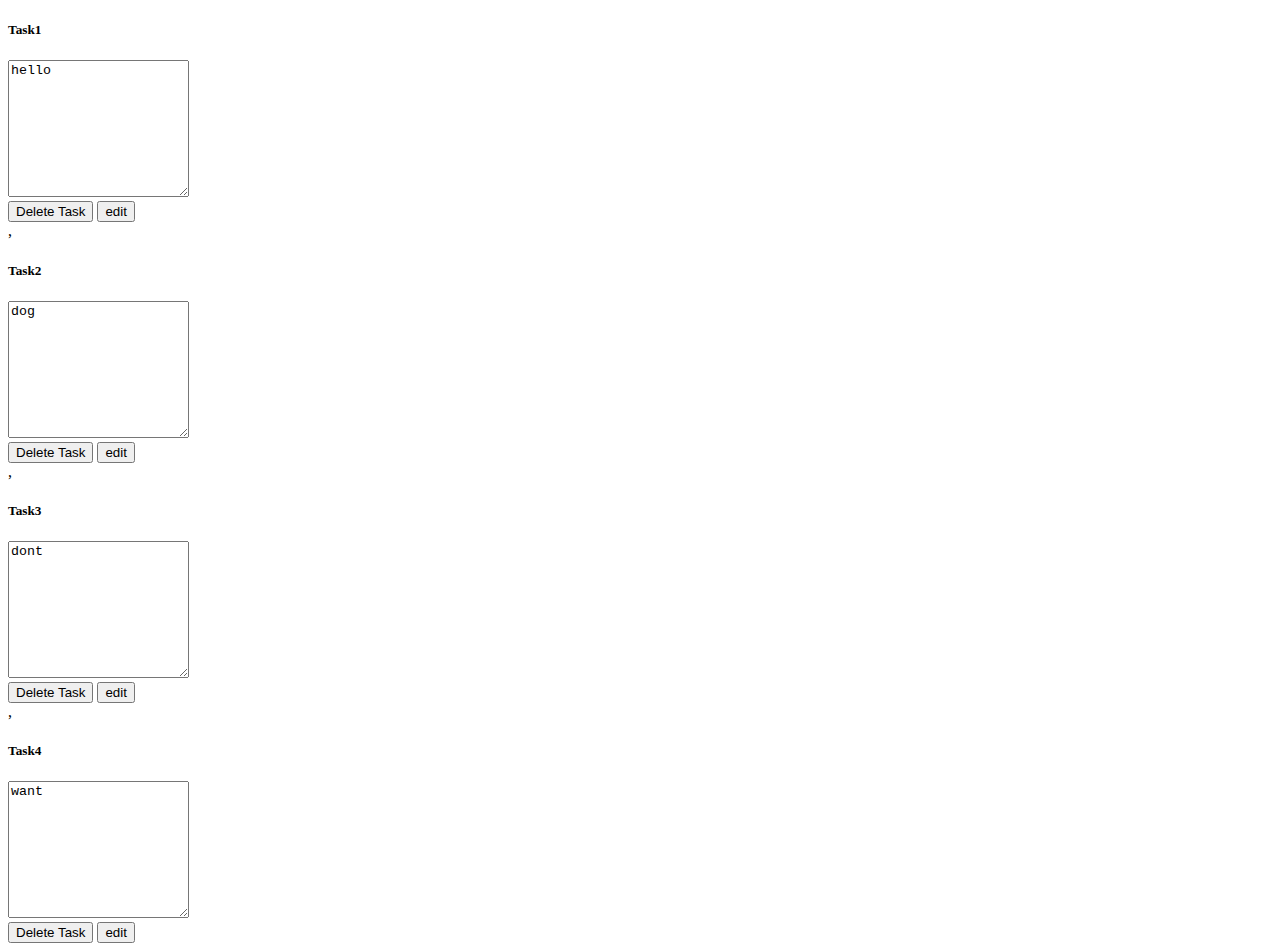
==== debuging/index.html @ f0658f58 "debuging file" ====
<!DOCTYPE html>
<html lang="en">
<head>
    <meta charset="UTF-8">
    <meta http-equiv="X-UA-Compatible" content="IE=edge">
    <meta name="viewport" content="width=device-width, initial-scale=1.0">
    <link href="https://cdn.jsdelivr.net/npm/bootstrap@5.1.3/dist/css/bootstrap.min.css" rel="stylesheet"
    integrity="sha384-1BmE4kWBq78iYhFldvKuhfTAU6auU8tT94WrHftjDbrCEXSU1oBoqyl2QvZ6jIW3" crossorigin="anonymous">
    <title>debuging</title>
</head>
<body>
    <div class="container-lg my-4 d-flex" style="height: auto;" id="taskContainer">
    
    </div>

    <script>
        const textObj = ["hello","dog","dont","want"]

       function mapFun(arr){
        let html = arr.map((item,index) => {
        return `
         <div class="card mx-2" >
             <div class="card">
                     <div class="card-body me-2 ">
                         <h5 class="card-title">Task${index + 1}</h5>
                         <div class="form-floating">
                             <textarea class="form-control" id="floatingTextarea" rows="30" style = "height:131px">${item}</textarea>
                         </div>
                         <button class="btn btn-danger my-2" onclick = "deleteTask(${index})">Delete Task</button>
                         <button class="btn btn-success" my-2" onclick = "editTask(${index})">edit</button>
                     </div>
             </div>
         </div>`
    })
    taskContainer.innerHTML = html
}

mapFun(textObj)
    </script>
</body>
</html>
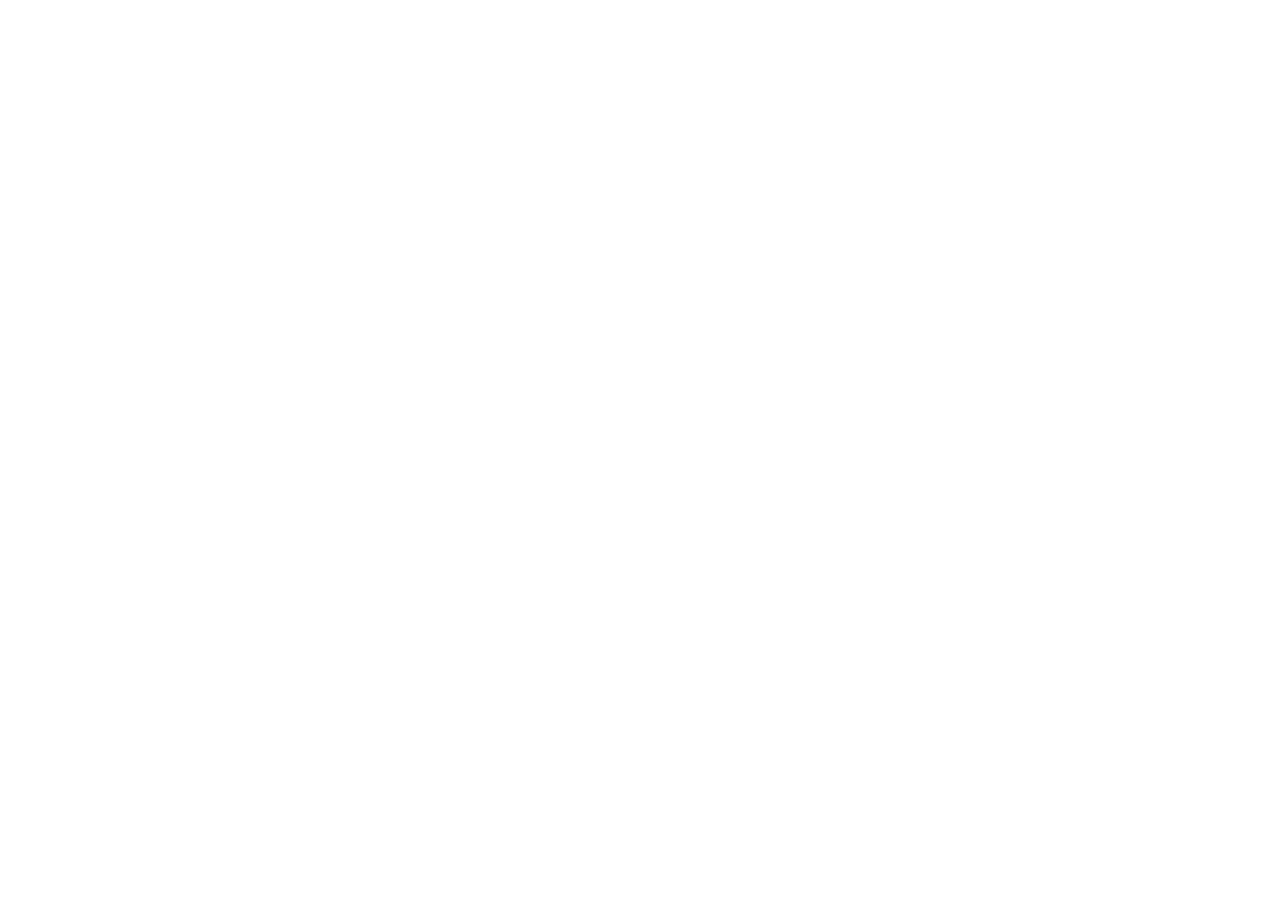
==== commit f548ddbb: "map function bug fixed" ====
--- a/debuging/index.html
+++ b/debuging/index.html
@@ -1,4 +1,4 @@
-<!DOCTYPE html>
+<!-- <!DOCTYPE html>
 <html lang="en">
 <head>
     <meta charset="UTF-8">
@@ -27,7 +27,7 @@
                              <textarea class="form-control" id="floatingTextarea" rows="30" style = "height:131px">${item}</textarea>
                          </div>
                          <button class="btn btn-danger my-2" onclick = "deleteTask(${index})">Delete Task</button>
-                         <button class="btn btn-success" my-2" onclick = "editTask(${index})">edit</button>
+                         <button class="btn btn-success my-2" onclick = "editTask(${index})">edit</button>
                      </div>
              </div>
          </div>`
@@ -38,4 +38,4 @@
 mapFun(textObj)
     </script>
 </body>
-</html>+</html> -->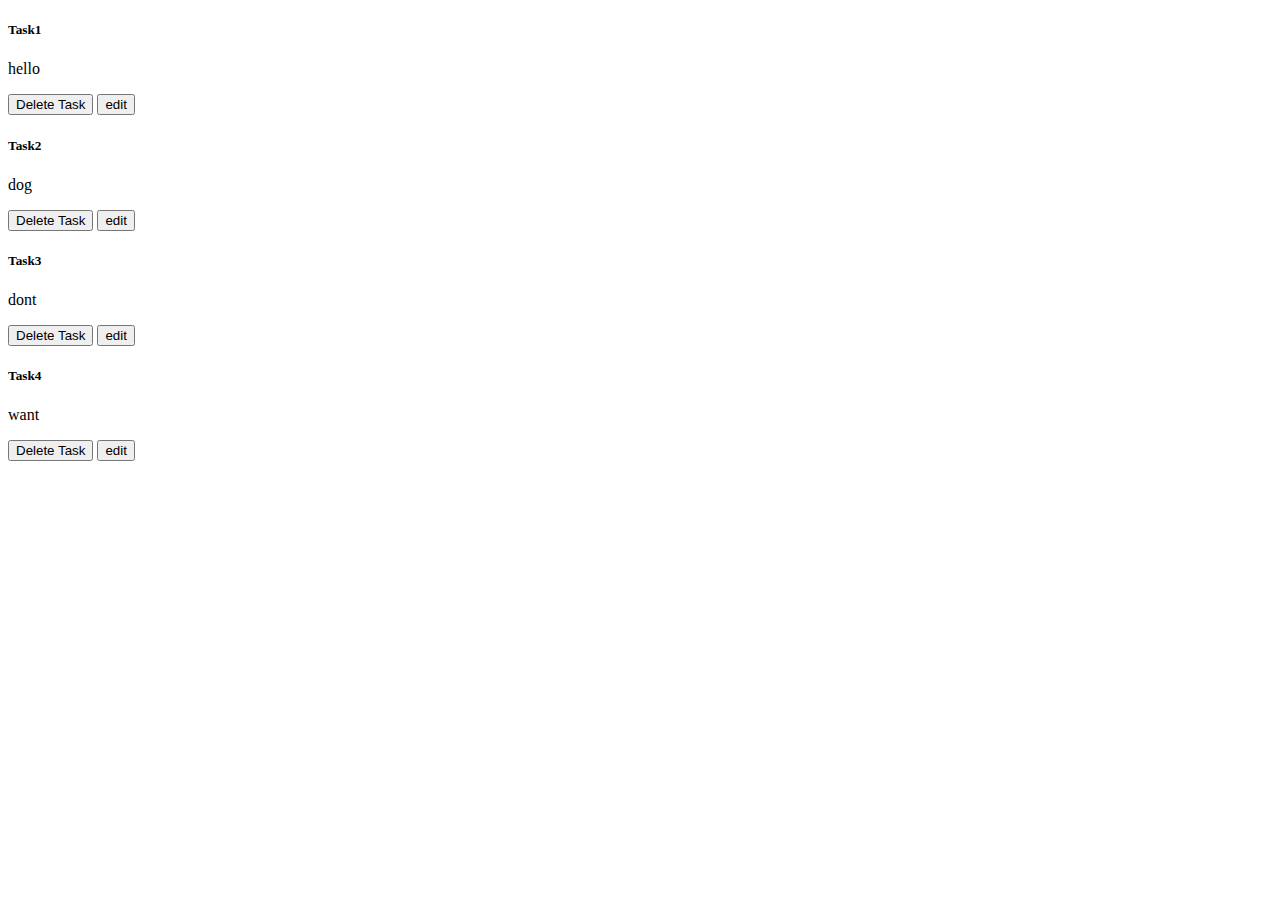
==== commit f1c3a29a: "fixed comma bugs" ====
--- a/debuging/index.html
+++ b/debuging/index.html
@@ -1,4 +1,4 @@
-<!-- <!DOCTYPE html>
+ <!DOCTYPE html>
 <html lang="en">
 <head>
     <meta charset="UTF-8">
@@ -23,19 +23,42 @@
              <div class="card">
                      <div class="card-body me-2 ">
                          <h5 class="card-title">Task${index + 1}</h5>
-                         <div class="form-floating">
-                             <textarea class="form-control" id="floatingTextarea" rows="30" style = "height:131px">${item}</textarea>
-                         </div>
+                        <p>${item}</p>
                          <button class="btn btn-danger my-2" onclick = "deleteTask(${index})">Delete Task</button>
                          <button class="btn btn-success my-2" onclick = "editTask(${index})">edit</button>
                      </div>
              </div>
          </div>`
     })
-    taskContainer.innerHTML = html
+    console.log(html)
+    let htmlplus = html.join("");
+    taskContainer.innerHTML = htmlplus
+//     const last = input.pop();
+// const result = input.join(', ') + ' and ' + last;
+// console.log(result);
 }
 
 mapFun(textObj)
+
+//     function task(arr){    
+//     let html = ''
+//     arr.forEach((index,element)=>{
+//         html += `
+//         <div class="card mx-2" >
+//               <div class="card">
+//                       <div class="card-body me-2 ">
+//                           <h5 class="card-title">Task${index + 1}</h5>
+//                          <p>${element}</p>
+//                           <button class="btn btn-danger my-2" onclick = "deleteTask(${index})">Delete Task</button>
+//                           <button class="btn btn-success my-2" onclick = "editTask(${index})">edit</button>
+//                       </div>
+//               </div>
+//           </div>`
+//     })
+//     taskContainer.innerHTML = html
+// }
+// task(textObj)
+    
     </script>
 </body>
-</html> -->+</html>